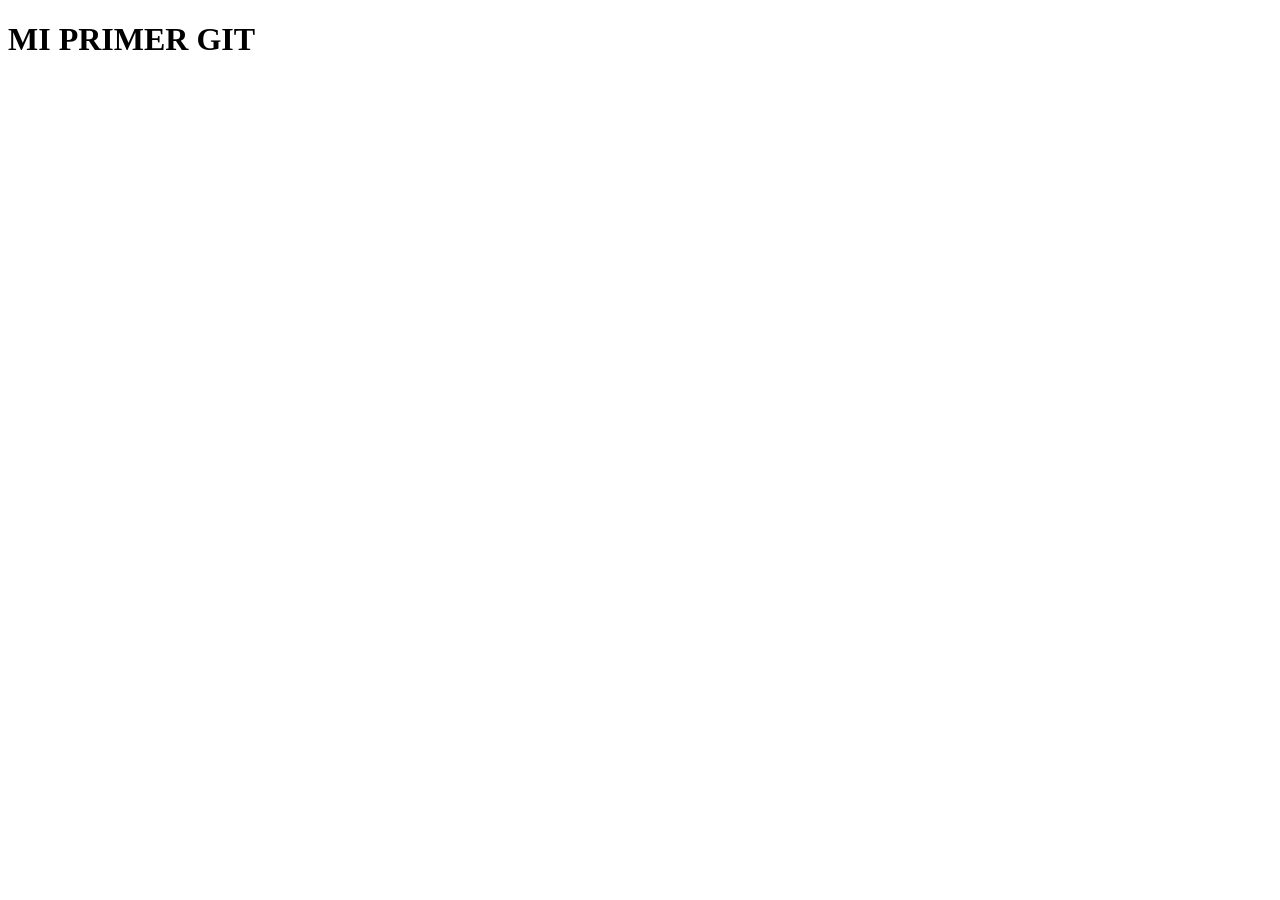
==== index.html @ 6ba71bf0 "first commit" ====
<!DOCTYPE html>
<html lang="en">
<head>
    <meta charset="UTF-8">
    <meta name="viewport" content="width=device-width, initial-scale=1.0">
    <title>Document</title>
</head>
<body>
    <h1>MI PRIMER GIT</h1>
</body>
</html>
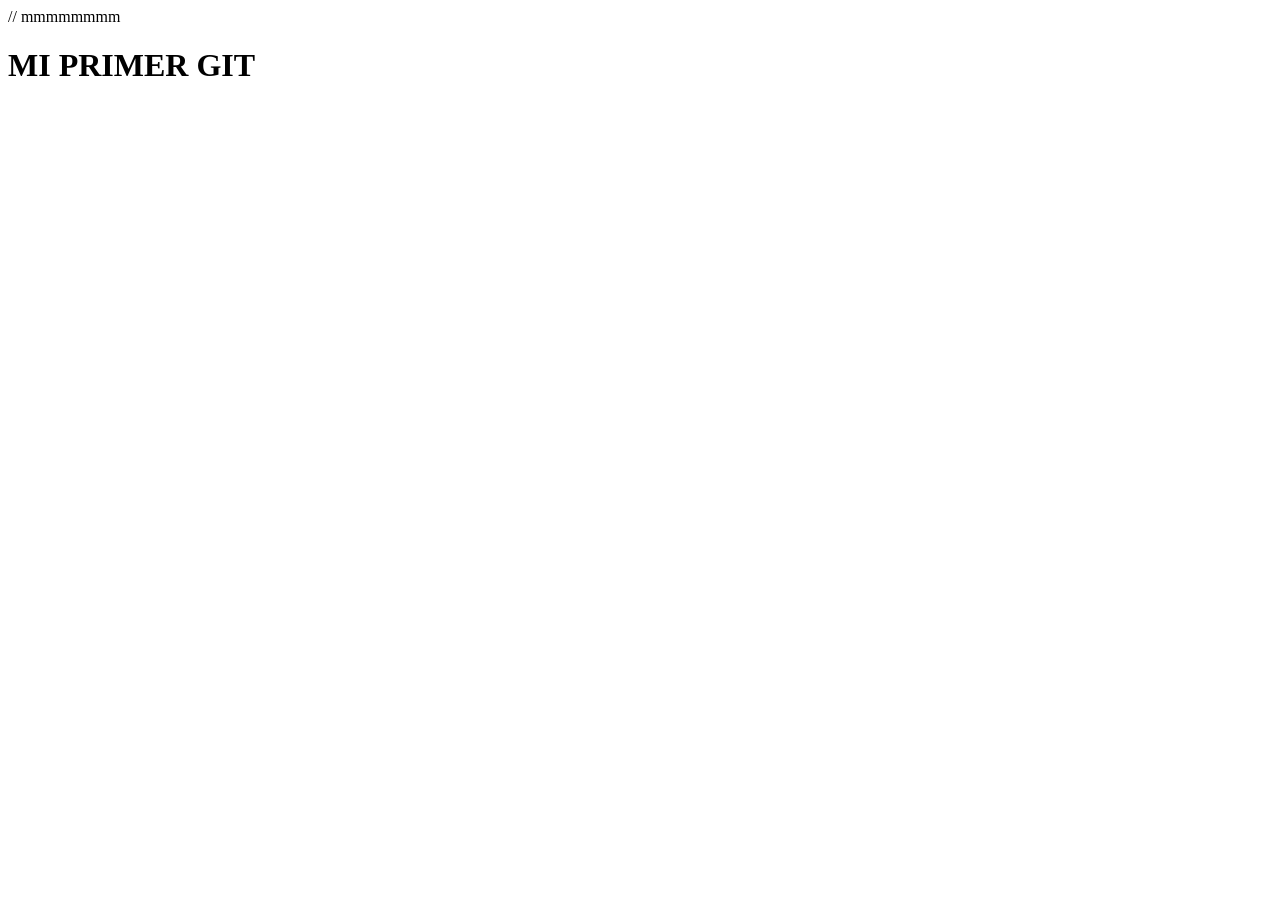
==== commit c98672b9: "Update index.html" ====
--- a/index.html
+++ b/index.html
@@ -1,11 +1,11 @@
 <!DOCTYPE html>
 <html lang="en">
 <head>
-    <meta charset="UTF-8">
+    <meta charset="UTF-8"> // mmmmmmmm
     <meta name="viewport" content="width=device-width, initial-scale=1.0">
     <title>Document</title>
 </head>
 <body>
     <h1>MI PRIMER GIT</h1>
 </body>
-</html>+</html>
